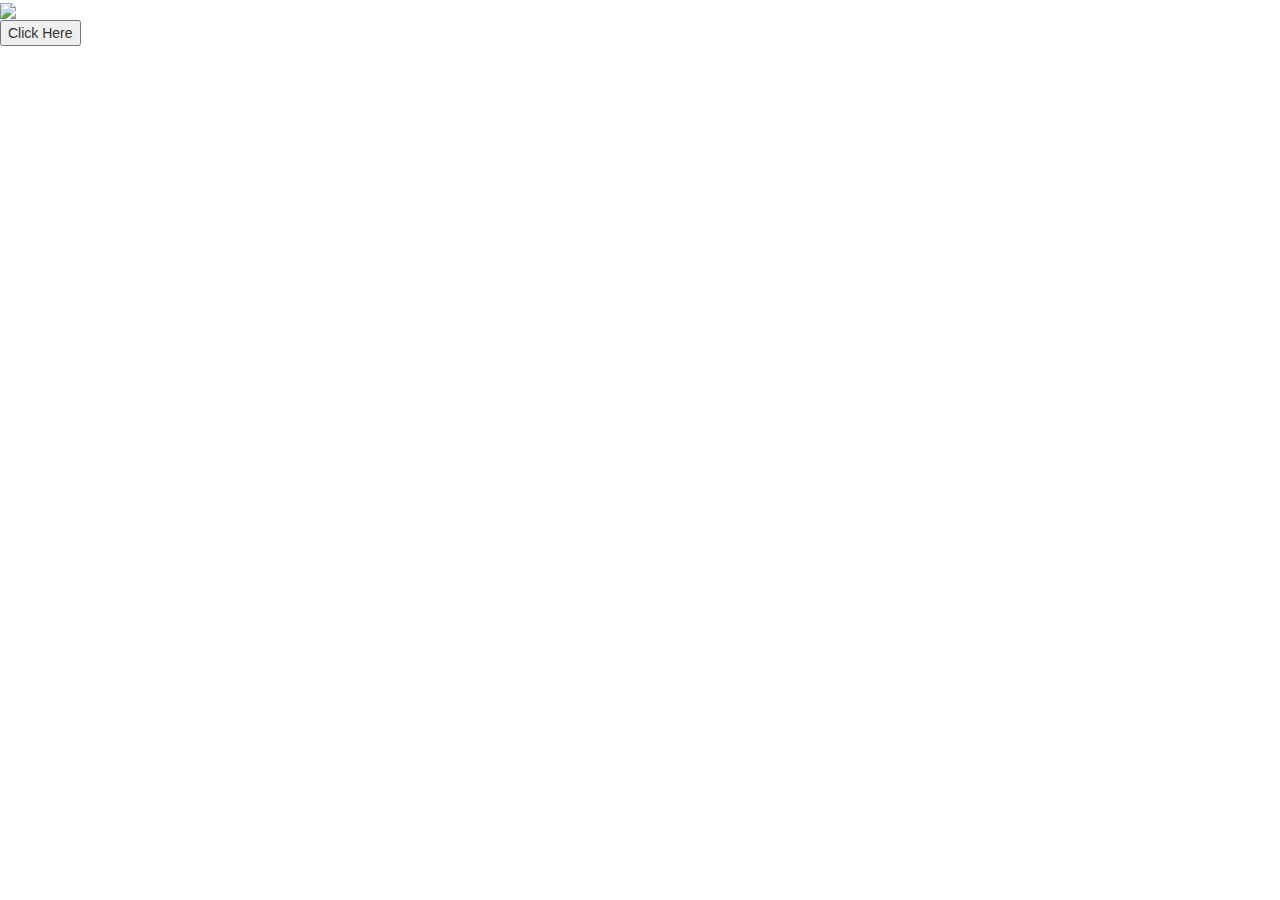
==== clickhere.html @ 4d6ae464 "Added bootstap to clickhere.html" ====
<!DOCTYPE html>
<html>
<head>
	<script src="https://ajax.googleapis.com/ajax/libs/jquery/1.12.4/jquery.min.js"></script>
  <script type="text/javascript" src="clickme.js"></script>
  <link rel="stylesheet" href="https://maxcdn.bootstrapcdn.com/bootstrap/3.3.7/css/bootstrap.min.css" integrity="sha384-BVYiiSIFeK1dGmJRAkycuHAHRg32OmUcww7on3RYdg4Va+PmSTsz/K68vbdEjh4u" crossorigin="anonymous">

<!-- Optional theme -->
<link rel="stylesheet" href="https://maxcdn.bootstrapcdn.com/bootstrap/3.3.7/css/bootstrap-theme.min.css" integrity="sha384-rHyoN1iRsVXV4nD0JutlnGaslCJuC7uwjduW9SVrLvRYooPp2bWYgmgJQIXwl/Sp" crossorigin="anonymous">

<!-- Latest compiled and minified JavaScript -->
<script src="https://maxcdn.bootstrapcdn.com/bootstrap/3.3.7/js/bootstrap.min.js" integrity="sha384-Tc5IQib027qvyjSMfHjOMaLkfuWVxZxUPnCJA7l2mCWNIpG9mGCD8wGNIcPD7Txa" crossorigin="anonymous"></script>
	</head>
<body>
  
<img src="here" id="myImage" width=500 length=500 />
  <br>
  <button id="button"> Click Here </button>


</body>
</html>
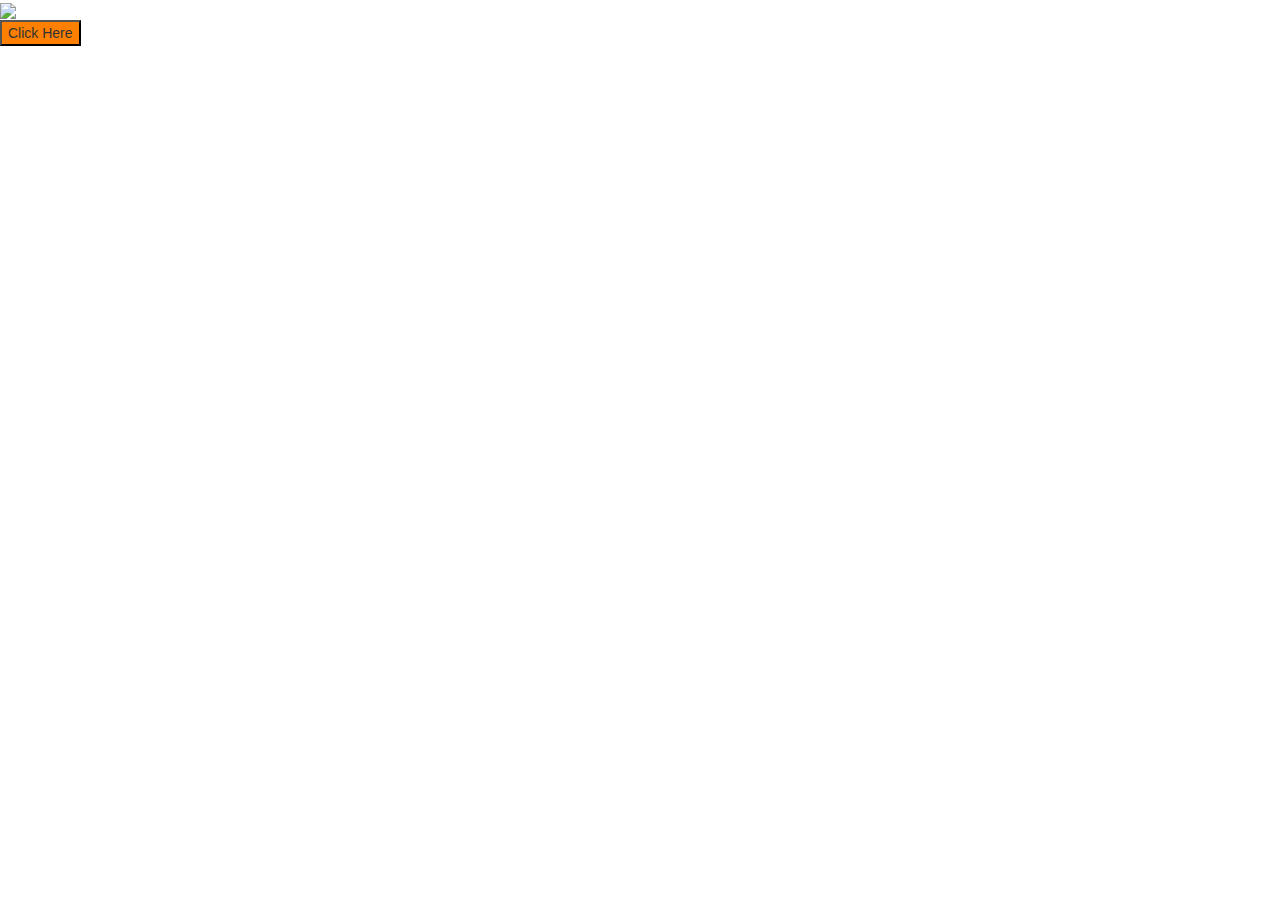
==== commit b39c4a32: "added descriptions of each main character on home page. Added button to link to the javascript page." ====
--- a/clickhere.html
+++ b/clickhere.html
@@ -4,8 +4,11 @@
 	<script src="https://ajax.googleapis.com/ajax/libs/jquery/1.12.4/jquery.min.js"></script>
   <script type="text/javascript" src="clickme.js"></script>
   <link rel="stylesheet" href="https://maxcdn.bootstrapcdn.com/bootstrap/3.3.7/css/bootstrap.min.css" integrity="sha384-BVYiiSIFeK1dGmJRAkycuHAHRg32OmUcww7on3RYdg4Va+PmSTsz/K68vbdEjh4u" crossorigin="anonymous">
+  <link rel="stylesheet" href="clickhere.css"> </link>
 
-<!-- Optional theme -->
+ 
+<!--Optional Theme -->
+
 <link rel="stylesheet" href="https://maxcdn.bootstrapcdn.com/bootstrap/3.3.7/css/bootstrap-theme.min.css" integrity="sha384-rHyoN1iRsVXV4nD0JutlnGaslCJuC7uwjduW9SVrLvRYooPp2bWYgmgJQIXwl/Sp" crossorigin="anonymous">
 
 <!-- Latest compiled and minified JavaScript -->
@@ -13,10 +16,14 @@
 	</head>
 <body>
   
-<img src="here" id="myImage" width=500 length=500 />
+<img src="http://televisionpromos.com/wp-content/uploads/2013/07/Switched-at-Birth-logo-key-art-ABC-Family-TV-series-740x416.jpg" id="myImage" width=500 length=500 />
   <br>
   <button id="button"> Click Here </button>
 
 
+  
+
+
 </body>
-</html>+</html>
+
--- a/clickhere.css
+++ b/clickhere.css
@@ -0,0 +1,24 @@
+
+
+button {
+	background-color:#ff8000;
+}
+
+body {
+	background-image:url("http://image.tmdb.org/t/p/w1920/sZ3OAC8aFARMNz8raMvwBPfPsLV.jpg");
+	background-size:cover;
+	background-repeat:no-repeat;
+}
+
+.btn {
+	 background-color: #4CAF50; /* Green */
+    border: none;
+    color: white;
+    padding: 15px 32px;
+    text-align: center;
+    text-decoration: none;
+    display: inline-block;
+    font-size: 16px;
+    position:center;
+}
+
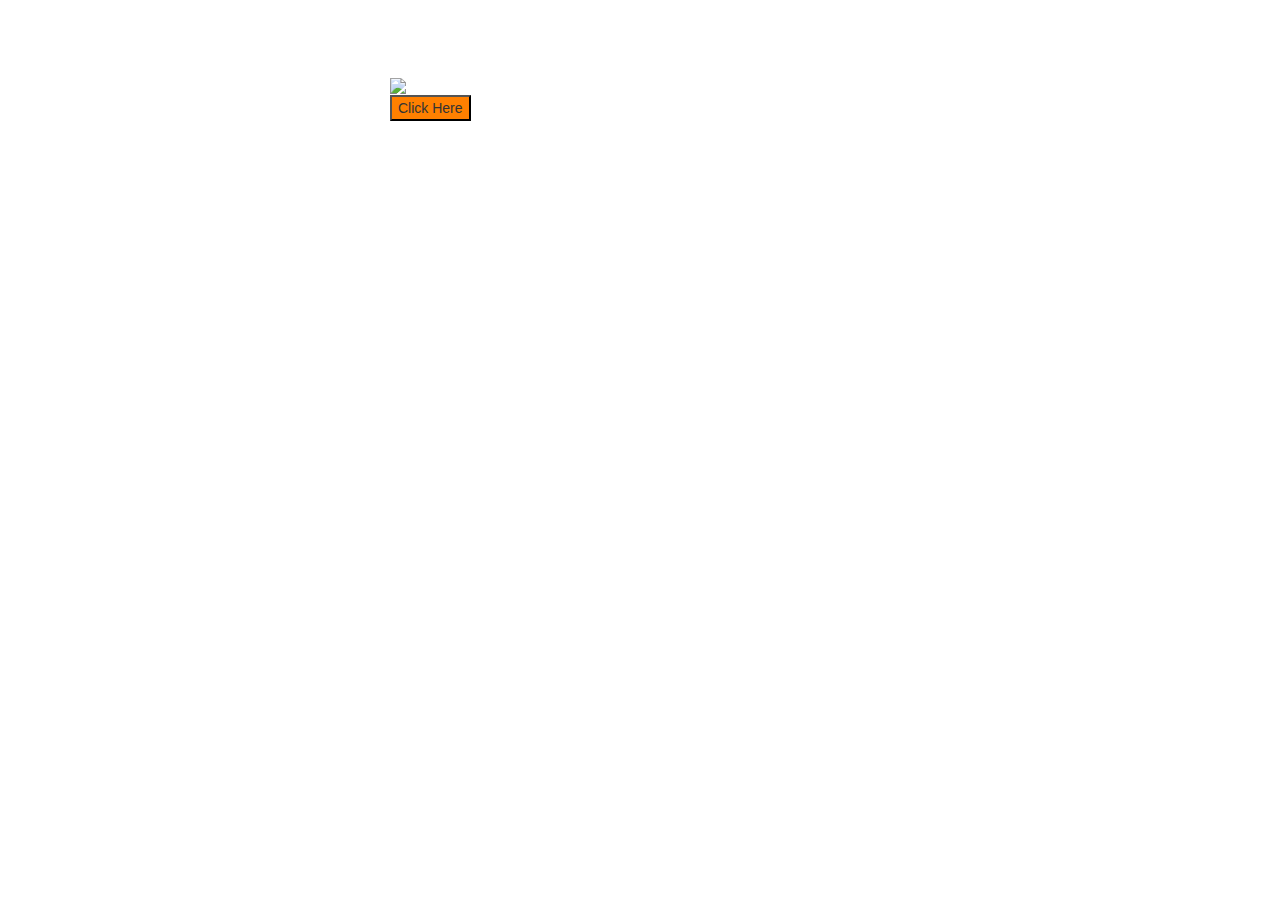
==== commit 71eb4003: "put img and button in div. positioned the div where I wanted it." ====
--- a/clickhere.html
+++ b/clickhere.html
@@ -15,13 +15,14 @@
 <script src="https://maxcdn.bootstrapcdn.com/bootstrap/3.3.7/js/bootstrap.min.js" integrity="sha384-Tc5IQib027qvyjSMfHjOMaLkfuWVxZxUPnCJA7l2mCWNIpG9mGCD8wGNIcPD7Txa" crossorigin="anonymous"></script>
 	</head>
 <body>
-  
+ <div> 
 <img src="http://televisionpromos.com/wp-content/uploads/2013/07/Switched-at-Birth-logo-key-art-ABC-Family-TV-series-740x416.jpg" id="myImage" width=500 length=500 />
   <br>
   <button id="button"> Click Here </button>
+</div>
 
 
-  
+
 
 
 </body>
--- a/clickhere.css
+++ b/clickhere.css
@@ -10,15 +10,12 @@
 	background-repeat:no-repeat;
 }
 
-.btn {
-	 background-color: #4CAF50; /* Green */
-    border: none;
-    color: white;
-    padding: 15px 32px;
-    text-align: center;
-    text-decoration: none;
-    display: inline-block;
-    font-size: 16px;
-    position:center;
+div {
+	position: absolute;
+    top: 25%;
+    left: 50%;
+    width: 500px;
+    height: 300px;
+    margin-left: -250px;
+    margin-top: -150px;
 }
-
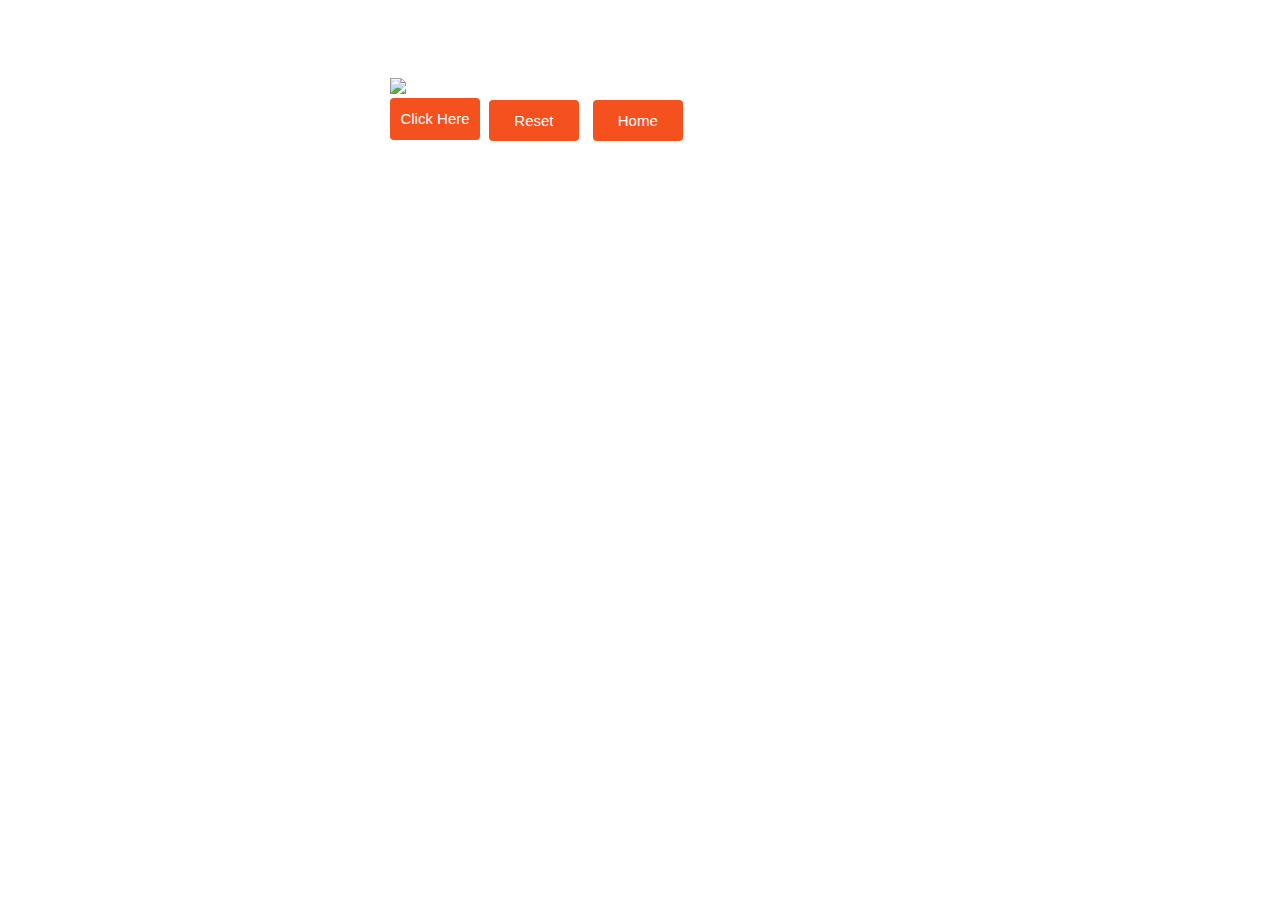
==== commit bee441c0: "added 2 new buttons to clickhere.html. Linked a button to home page. Add animation to button in jumb" ====
--- a/clickhere.html
+++ b/clickhere.html
@@ -19,7 +19,18 @@
 <img src="http://televisionpromos.com/wp-content/uploads/2013/07/Switched-at-Birth-logo-key-art-ABC-Family-TV-series-740x416.jpg" id="myImage" width=500 length=500 />
   <br>
   <button id="button"> Click Here </button>
+  <!--button resets the page to the very first picture-->
+   <a class="button" style="vertical-align:middle" href="clickhere.html"> Reset </a>
+    <a class="button" style="vertical-align:middle" href="index.html"> Home </a>
+  
+
 </div>
+
+ 
+
+
+
+
 
 
 
--- a/clickhere.css
+++ b/clickhere.css
@@ -1,7 +1,16 @@
 
 
 button {
-	background-color:#ff8000;
+	background-color:#ff8000; /*orange*/
+	display: inline-block;
+  border-radius: 4px;
+  background-color: #f4511e;
+  border: none;
+  color: #FFFFFF;
+  text-align: center;
+  font-size: 15px;
+  padding: 10px;
+  width: 90px;
 }
 
 body {
@@ -19,3 +28,24 @@
     margin-left: -250px;
     margin-top: -150px;
 }
+
+.button {
+  display: inline-block;
+  border-radius: 4px;
+  background-color: #f4511e;
+  border: none;
+  color: #FFFFFF;
+  text-align: center;
+  font-size: 15px;
+  padding: 10px;
+  width: 90px;
+  cursor: pointer;
+  margin: 5px;
+}
+
+
+
+
+
+
+
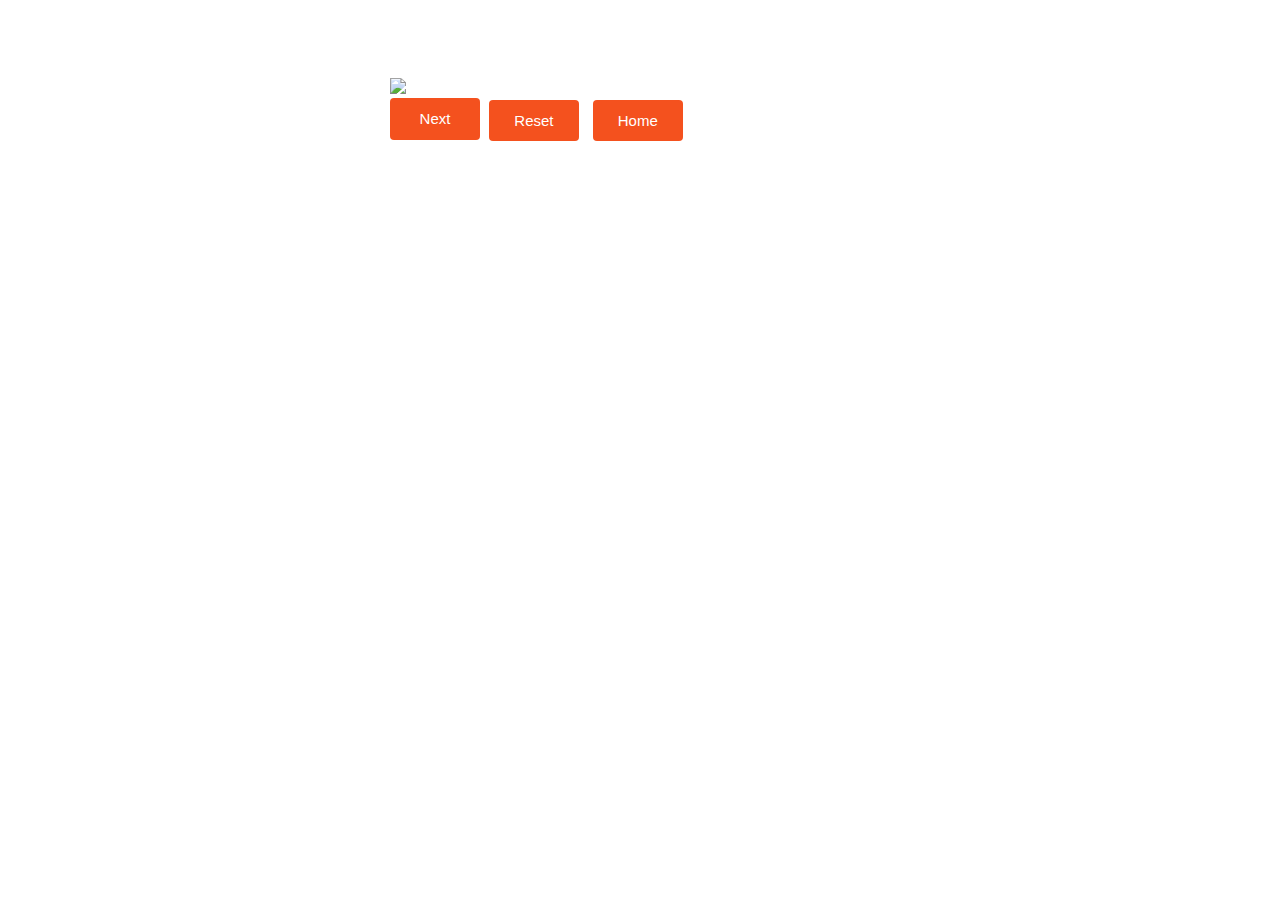
==== commit ff35a9b5: "changed name of button that changes pictures" ====
--- a/clickhere.html
+++ b/clickhere.html
@@ -18,7 +18,7 @@
  <div> 
 <img src="http://televisionpromos.com/wp-content/uploads/2013/07/Switched-at-Birth-logo-key-art-ABC-Family-TV-series-740x416.jpg" id="myImage" width=500 length=500 />
   <br>
-  <button id="button"> Click Here </button>
+  <button id="button"> Next </button>
   <!--button resets the page to the very first picture-->
    <a class="button" style="vertical-align:middle" href="clickhere.html"> Reset </a>
     <a class="button" style="vertical-align:middle" href="index.html"> Home </a>
